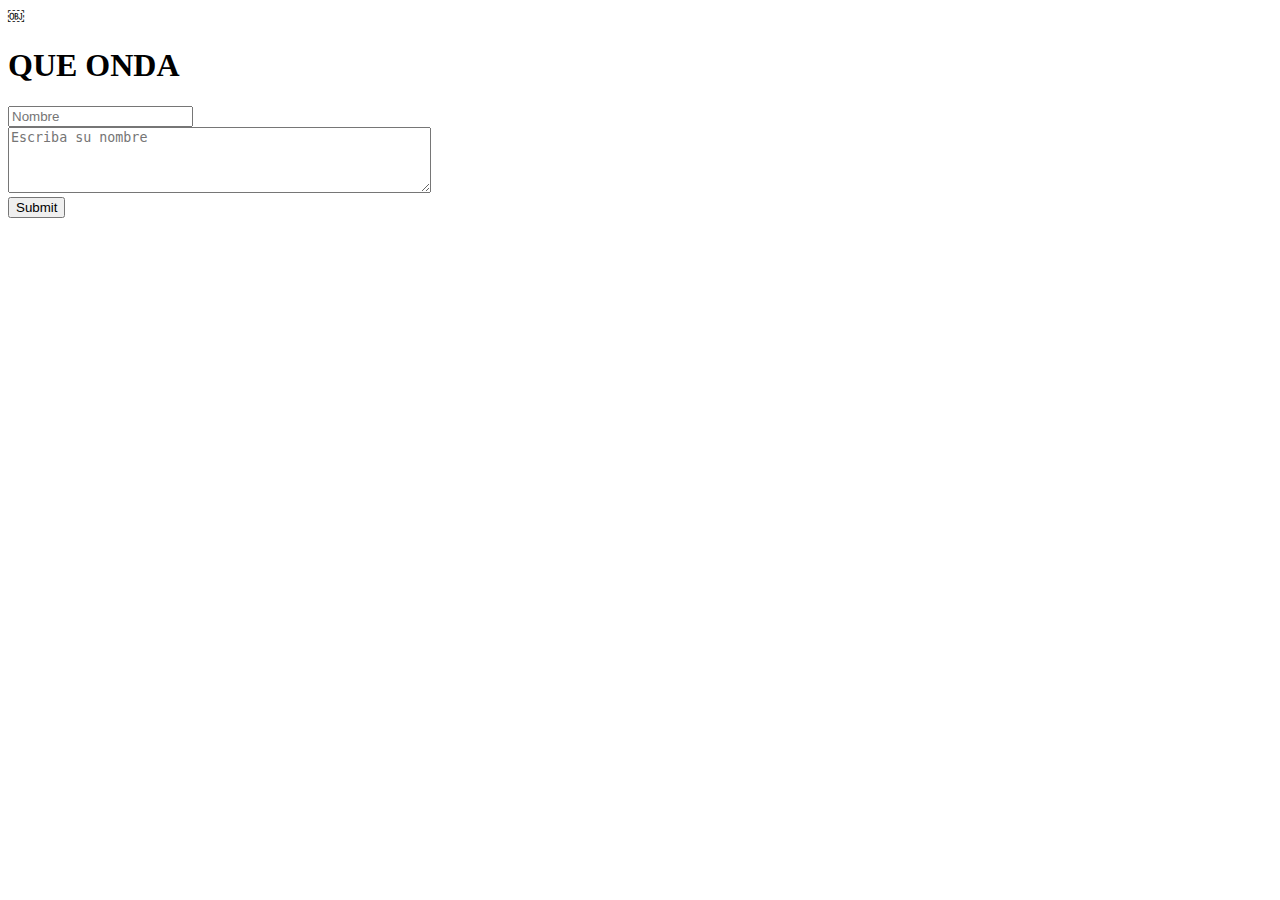
==== formulario.html @ 6e9bc43f "formulario bueno" ====
<!DOCTYPE html>
<html lang="en">
<head>
	<meta charset="UTF-8">
	￼<meta property="og:title" content="The Rock" />
<meta property="og:type" content="video.movie" />
<meta property="og:url" content="http://25.media.tumblr.com/c2bc619367d6b377bc0835a4ba405de1/tumblr_mlbwq3dqcq1s0hia6o1_500.gif" />
<meta property="og:image" content="http://25.media.tumblr.com/c2bc619367d6b377bc0835a4ba405de1/tumblr_mlbwq3dqcq1s0hia6o1_500.gif" />
	<title>Document</title>
	<link rel="stylesheet" href="style.css">
</head>
<body>
	<h1>QUE ONDA</h1>
	<form>
	<div>
		<input type="text" name="Nombre" placeholder="Nombre">
	</div>
	<div>	
		<textarea name="super_campo" rows="4" cols="50" placeholder="Escriba su nombre"></textarea>
	</div>
	<div>	
		<input type="submit" value"Enviar">
	</div>	
	</form>
	
</body>
</html>
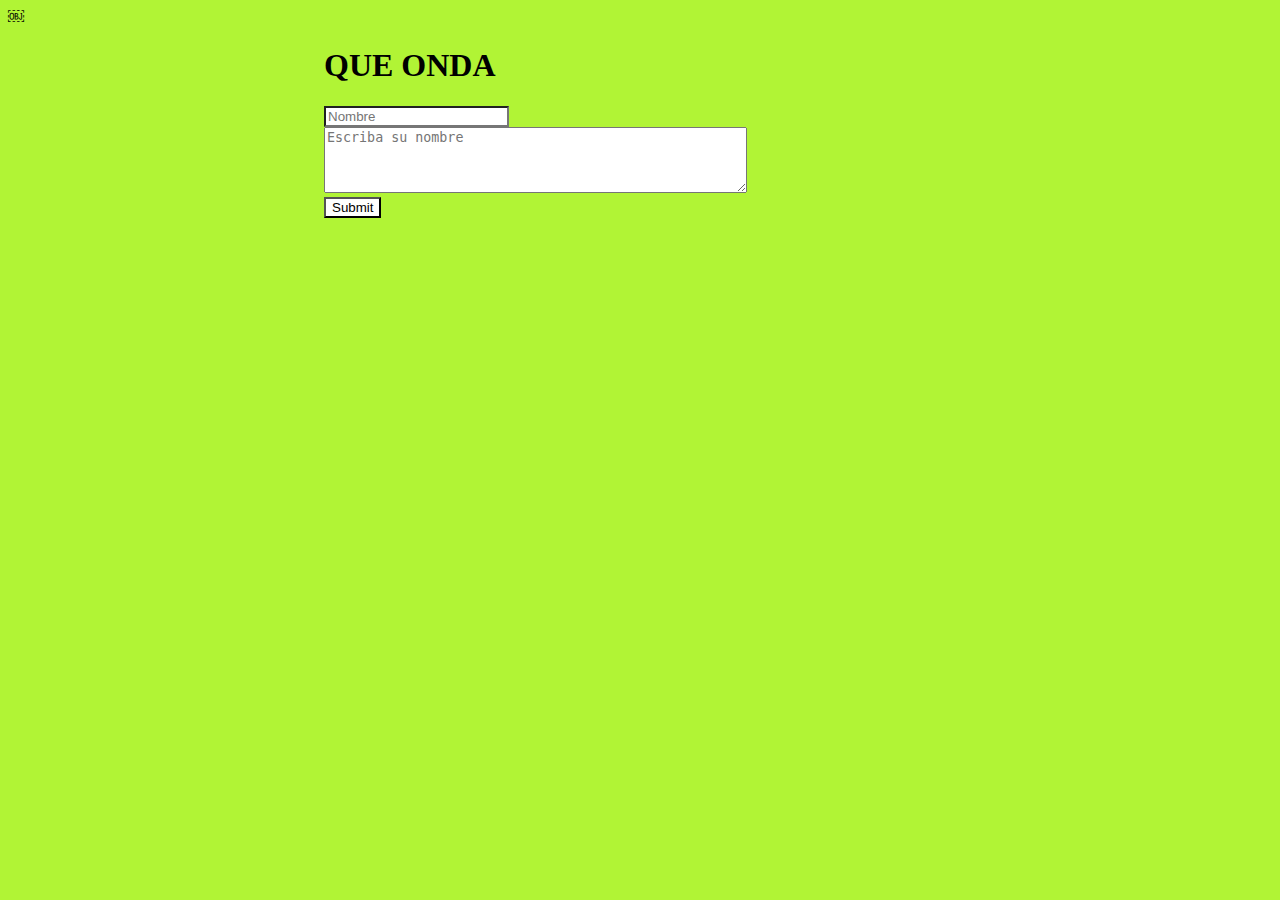
==== commit c7eb6a9d: "correo" ====
--- a/formulario.html
+++ b/formulario.html
@@ -2,16 +2,19 @@
 <html lang="en">
 <head>
 	<meta charset="UTF-8">
-	￼<meta property="og:title" content="The Rock" />
-<meta property="og:type" content="video.movie" />
-<meta property="og:url" content="http://25.media.tumblr.com/c2bc619367d6b377bc0835a4ba405de1/tumblr_mlbwq3dqcq1s0hia6o1_500.gif" />
+	￼<meta property="og:title" content="Formulario" />
+<meta property="og:type" content="website" />
+<meta property="og:url" content="http://etm9.github.io/formulario/" />
 <meta property="og:image" content="http://25.media.tumblr.com/c2bc619367d6b377bc0835a4ba405de1/tumblr_mlbwq3dqcq1s0hia6o1_500.gif" />
 	<title>Document</title>
 	<link rel="stylesheet" href="style.css">
 </head>
 <body>
+	
+	<form action="https://formspree.io/etm@jelpmi.mx"
+      method="POST">
+    
 	<h1>QUE ONDA</h1>
-	<form>
 	<div>
 		<input type="text" name="Nombre" placeholder="Nombre">
 	</div>
--- a/style.css
+++ b/style.css
@@ -0,0 +1,11 @@
+body{
+	background-color: #b1f435;
+}
+form{
+	width: 50%;
+	margin-left: 25%;
+}
+input{
+	background-color: white;
+
+}